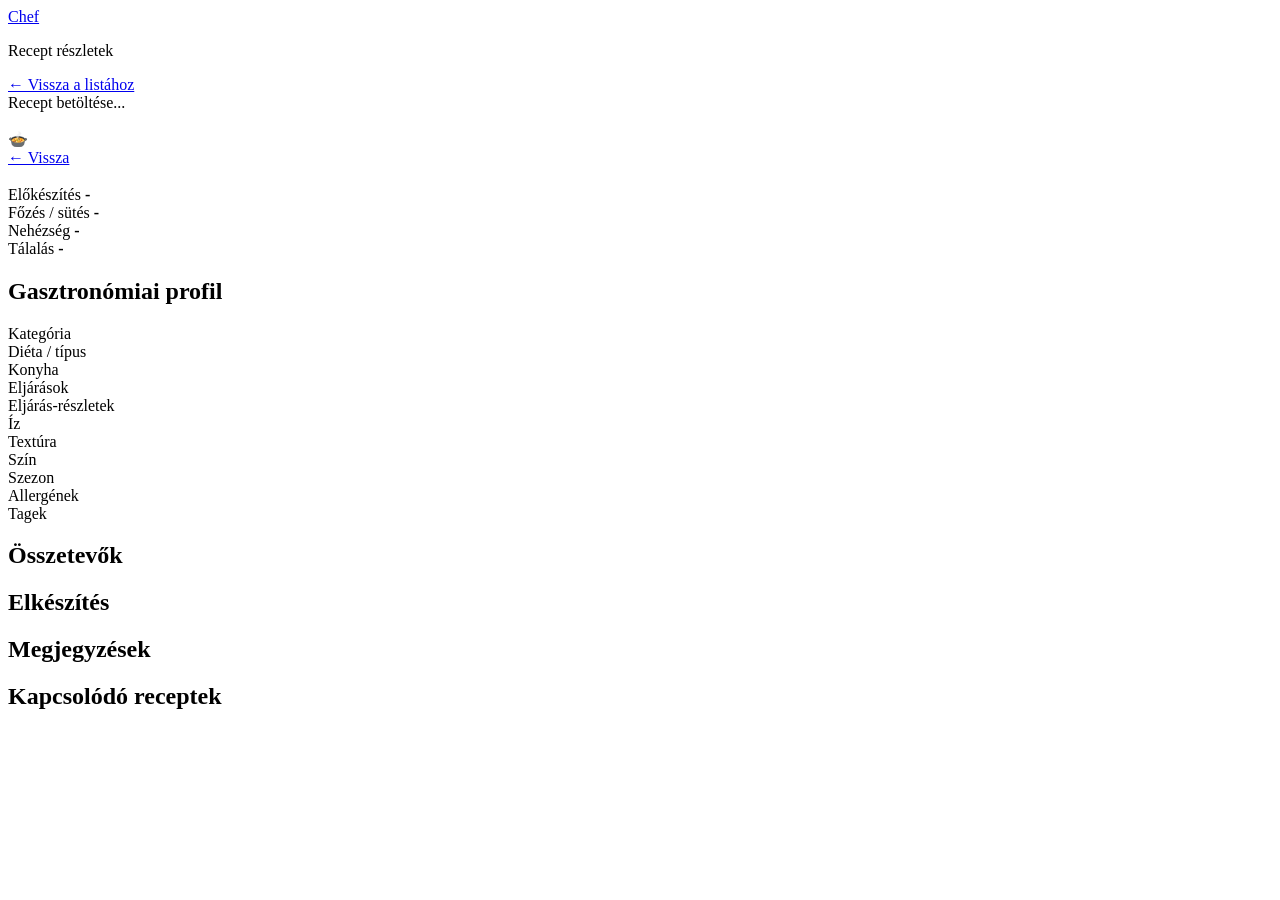
==== recipe.html @ b970fee4 "Create recipe.html" ====
<!DOCTYPE html>
<html lang="hu">
<head>
  <meta charset="UTF-8" />
  <meta name="viewport" content="width=device-width, initial-scale=1.0" />
  <title>Chef — Recept</title>
  <meta name="description" content="Részletes receptoldal kattintható attribútumokkal." />
  <link rel="stylesheet" href="style.css" />
</head>
<body class="theme-chef">
  <header class="topbar sticky">
    <div class="container topbar-inner">
      <div class="brand-block">
        <a class="brand" href="index.html">Chef</a>
        <p class="brand-subtitle">Recept részletek</p>
      </div>
      <div class="topbar-actions">
        <a class="btn btn-ghost btn-small" href="index.html">← Vissza a listához</a>
      </div>
    </div>
  </header>

  <main class="container page">
    <div id="recipeState" class="muted">Recept betöltése...</div>

    <article id="recipeView" class="hidden">
      <section class="recipe-hero card">
        <div class="recipe-hero-media">
          <img id="recipeImage" class="detail-image" src="" alt="" />
          <div id="recipeImageFallback" class="detail-image-fallback hidden">🍲</div>
        </div>

        <div class="recipe-hero-content">
          <div class="detail-topline">
            <a class="text-link" href="index.html">← Vissza</a>
          </div>
          <h1 id="recipeName"></h1>
          <p id="recipeDescription" class="detail-description"></p>

          <div id="detailPrimaryChips" class="chip-group"></div>

          <div class="detail-stats">
            <div class="stat-box">
              <span class="stat-label">Előkészítés</span>
              <strong id="recipePrepTime">-</strong>
            </div>
            <div class="stat-box">
              <span class="stat-label">Főzés / sütés</span>
              <strong id="recipeCookTime">-</strong>
            </div>
            <div class="stat-box">
              <span class="stat-label">Nehézség</span>
              <strong id="recipeDifficulty">-</strong>
            </div>
            <div class="stat-box">
              <span class="stat-label">Tálalás</span>
              <strong id="recipeServingTemp">-</strong>
            </div>
          </div>
        </div>
      </section>

      <section class="detail-grid">
        <section class="card detail-card">
          <h2>Gasztronómiai profil</h2>
          <div class="detail-field">
            <span class="detail-label">Kategória</span>
            <div id="recipeCategory" class="chip-group"></div>
          </div>
          <div class="detail-field">
            <span class="detail-label">Diéta / típus</span>
            <div id="recipeDiet" class="chip-group"></div>
          </div>
          <div class="detail-field">
            <span class="detail-label">Konyha</span>
            <div id="recipeCuisine" class="chip-group"></div>
          </div>
          <div class="detail-field">
            <span class="detail-label">Eljárások</span>
            <div id="recipeMethods" class="chip-group"></div>
          </div>
          <div class="detail-field">
            <span class="detail-label">Eljárás-részletek</span>
            <div id="recipeMethodDetails" class="chip-group"></div>
          </div>
          <div class="detail-field">
            <span class="detail-label">Íz</span>
            <div id="recipeTaste" class="chip-group"></div>
          </div>
          <div class="detail-field">
            <span class="detail-label">Textúra</span>
            <div id="recipeTexture" class="chip-group"></div>
          </div>
          <div class="detail-field">
            <span class="detail-label">Szín</span>
            <div id="recipeColor" class="chip-group"></div>
          </div>
          <div class="detail-field">
            <span class="detail-label">Szezon</span>
            <div id="recipeSeason" class="chip-group"></div>
          </div>
          <div class="detail-field">
            <span class="detail-label">Allergének</span>
            <div id="recipeAllergens" class="chip-group"></div>
          </div>
          <div class="detail-field">
            <span class="detail-label">Tagek</span>
            <div id="recipeTags" class="chip-group"></div>
          </div>
        </section>

        <section class="card detail-card">
          <h2>Összetevők</h2>
          <ul id="recipeIngredients" class="ingredient-list"></ul>
        </section>

        <section class="card detail-card">
          <h2>Elkészítés</h2>
          <ol id="recipeSteps" class="steps-list"></ol>
        </section>

        <section class="card detail-card">
          <h2>Megjegyzések</h2>
          <div id="recipeNotes" class="notes-box muted"></div>
        </section>

        <section class="card detail-card">
          <h2>Kapcsolódó receptek</h2>
          <div id="relatedRecipes" class="related-list"></div>
        </section>
      </section>
    </article>
  </main>

  <script src="recipe.js"></script>
</body>
</html>
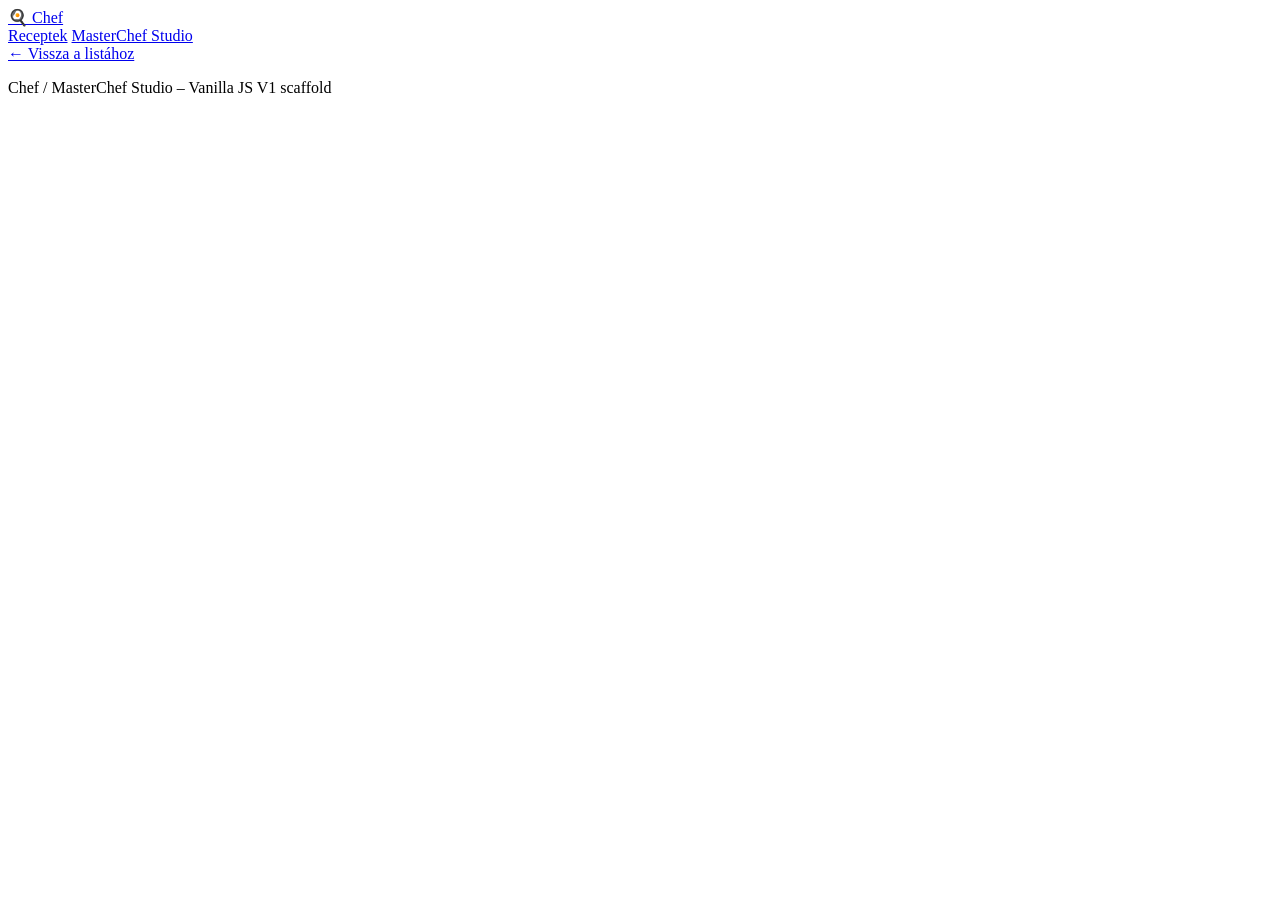
==== commit 2564dd08: "Update recipe.html" ====
--- a/recipe.html
+++ b/recipe.html
@@ -3,135 +3,129 @@
 <head>
   <meta charset="UTF-8" />
   <meta name="viewport" content="width=device-width, initial-scale=1.0" />
-  <title>Chef — Recept</title>
-  <meta name="description" content="Részletes receptoldal kattintható attribútumokkal." />
-  <link rel="stylesheet" href="style.css" />
+  <title>Chef – Recept</title>
+  <meta name="description" content="Részletes receptnézet attribútumokkal és kapcsolódó receptekkel." />
+  <link rel="stylesheet" href="assets/css/base.css" />
+  <link rel="stylesheet" href="assets/css/chef.css" />
 </head>
-<body class="theme-chef">
-  <header class="topbar sticky">
-    <div class="container topbar-inner">
-      <div class="brand-block">
-        <a class="brand" href="index.html">Chef</a>
-        <p class="brand-subtitle">Recept részletek</p>
-      </div>
-      <div class="topbar-actions">
-        <a class="btn btn-ghost btn-small" href="index.html">← Vissza a listához</a>
-      </div>
+<body data-page="recipe-detail">
+  <header class="site-header">
+    <div class="container header-row">
+      <a href="index.html" class="brand">
+        <span class="brand-mark">🍳</span>
+        <span class="brand-text">Chef</span>
+      </a>
+
+      <nav class="site-nav" aria-label="Fő navigáció">
+        <a href="index.html" class="nav-link is-active">Receptek</a>
+        <a href="studio.html" class="nav-link">MasterChef Studio</a>
+      </nav>
     </div>
   </header>
 
-  <main class="container page">
-    <div id="recipeState" class="muted">Recept betöltése...</div>
+  <main class="container page page-recipe">
+    <div class="page-back-row">
+      <a id="back-to-list-link" class="back-link" href="index.html">← Vissza a listához</a>
+    </div>
 
-    <article id="recipeView" class="hidden">
-      <section class="recipe-hero card">
-        <div class="recipe-hero-media">
-          <img id="recipeImage" class="detail-image" src="" alt="" />
-          <div id="recipeImageFallback" class="detail-image-fallback hidden">🍲</div>
+    <article id="recipe-article" class="recipe-article" hidden>
+      <section class="recipe-hero-card">
+        <p id="recipe-eyebrow" class="eyebrow">Recept</p>
+        <h1 id="recipe-title">Betöltés...</h1>
+        <p id="recipe-short-description" class="hero-copy"></p>
+
+        <div id="recipe-meta-summary" class="meta-summary"></div>
+      </section>
+
+      <section class="recipe-content-grid">
+        <div class="content-main">
+          <section class="content-card">
+            <h2>Leírás</h2>
+            <p id="recipe-description"></p>
+          </section>
+
+          <section class="content-card">
+            <h2>Hozzávalók</h2>
+            <ul id="ingredients-list" class="detail-list"></ul>
+          </section>
+
+          <section class="content-card">
+            <h2>Elkészítés</h2>
+            <ol id="steps-list" class="steps-list"></ol>
+          </section>
         </div>
 
-        <div class="recipe-hero-content">
-          <div class="detail-topline">
-            <a class="text-link" href="index.html">← Vissza</a>
-          </div>
-          <h1 id="recipeName"></h1>
-          <p id="recipeDescription" class="detail-description"></p>
+        <aside class="content-side">
+          <section class="content-card">
+            <h2>Attribútumok</h2>
 
-          <div id="detailPrimaryChips" class="chip-group"></div>
+            <div class="attribute-block">
+              <h3>Kategória</h3>
+              <div id="chips-category" class="chip-row"></div>
+            </div>
 
-          <div class="detail-stats">
-            <div class="stat-box">
-              <span class="stat-label">Előkészítés</span>
-              <strong id="recipePrepTime">-</strong>
+            <div class="attribute-block">
+              <h3>Diéta</h3>
+              <div id="chips-diet" class="chip-row"></div>
             </div>
-            <div class="stat-box">
-              <span class="stat-label">Főzés / sütés</span>
-              <strong id="recipeCookTime">-</strong>
+
+            <div class="attribute-block">
+              <h3>Technológia</h3>
+              <div id="chips-methods" class="chip-row"></div>
             </div>
-            <div class="stat-box">
-              <span class="stat-label">Nehézség</span>
-              <strong id="recipeDifficulty">-</strong>
+
+            <div class="attribute-block">
+              <h3>Technológiai részletek</h3>
+              <div id="chips-method-details" class="chip-row"></div>
             </div>
-            <div class="stat-box">
-              <span class="stat-label">Tálalás</span>
-              <strong id="recipeServingTemp">-</strong>
+
+            <div class="attribute-block">
+              <h3>Íz</h3>
+              <div id="chips-taste" class="chip-row"></div>
             </div>
-          </div>
-        </div>
-      </section>
 
-      <section class="detail-grid">
-        <section class="card detail-card">
-          <h2>Gasztronómiai profil</h2>
-          <div class="detail-field">
-            <span class="detail-label">Kategória</span>
-            <div id="recipeCategory" class="chip-group"></div>
-          </div>
-          <div class="detail-field">
-            <span class="detail-label">Diéta / típus</span>
-            <div id="recipeDiet" class="chip-group"></div>
-          </div>
-          <div class="detail-field">
-            <span class="detail-label">Konyha</span>
-            <div id="recipeCuisine" class="chip-group"></div>
-          </div>
-          <div class="detail-field">
-            <span class="detail-label">Eljárások</span>
-            <div id="recipeMethods" class="chip-group"></div>
-          </div>
-          <div class="detail-field">
-            <span class="detail-label">Eljárás-részletek</span>
-            <div id="recipeMethodDetails" class="chip-group"></div>
-          </div>
-          <div class="detail-field">
-            <span class="detail-label">Íz</span>
-            <div id="recipeTaste" class="chip-group"></div>
-          </div>
-          <div class="detail-field">
-            <span class="detail-label">Textúra</span>
-            <div id="recipeTexture" class="chip-group"></div>
-          </div>
-          <div class="detail-field">
-            <span class="detail-label">Szín</span>
-            <div id="recipeColor" class="chip-group"></div>
-          </div>
-          <div class="detail-field">
-            <span class="detail-label">Szezon</span>
-            <div id="recipeSeason" class="chip-group"></div>
-          </div>
-          <div class="detail-field">
-            <span class="detail-label">Allergének</span>
-            <div id="recipeAllergens" class="chip-group"></div>
-          </div>
-          <div class="detail-field">
-            <span class="detail-label">Tagek</span>
-            <div id="recipeTags" class="chip-group"></div>
-          </div>
-        </section>
+            <div class="attribute-block">
+              <h3>Textúra</h3>
+              <div id="chips-texture" class="chip-row"></div>
+            </div>
 
-        <section class="card detail-card">
-          <h2>Összetevők</h2>
-          <ul id="recipeIngredients" class="ingredient-list"></ul>
-        </section>
+            <div class="attribute-block">
+              <h3>Színvilág</h3>
+              <div id="chips-color" class="chip-row"></div>
+            </div>
 
-        <section class="card detail-card">
-          <h2>Elkészítés</h2>
-          <ol id="recipeSteps" class="steps-list"></ol>
-        </section>
+            <div class="attribute-block">
+              <h3>Allergének</h3>
+              <div id="chips-allergens" class="chip-row"></div>
+            </div>
 
-        <section class="card detail-card">
-          <h2>Megjegyzések</h2>
-          <div id="recipeNotes" class="notes-box muted"></div>
-        </section>
+            <div class="attribute-block">
+              <h3>Címkék</h3>
+              <div id="chips-tags" class="chip-row"></div>
+            </div>
+          </section>
 
-        <section class="card detail-card">
-          <h2>Kapcsolódó receptek</h2>
-          <div id="relatedRecipes" class="related-list"></div>
-        </section>
+          <section class="content-card">
+            <h2>Kapcsolódó receptek</h2>
+            <div id="related-recipes" class="related-list"></div>
+          </section>
+        </aside>
       </section>
     </article>
+
+    <section id="recipe-not-found" class="empty-state" hidden>
+      <h1>Ez a recept nem található</h1>
+      <p>Lehet, hogy hibás a slug vagy a recept már nem létezik.</p>
+      <a class="button button-primary" href="index.html">Vissza a receptlistához</a>
+    </section>
   </main>
 
-  <script src="recipe.js"></script>
+  <footer class="site-footer">
+    <div class="container footer-row">
+      <p>Chef / MasterChef Studio – Vanilla JS V1 scaffold</p>
+    </div>
+  </footer>
+
+  <script type="module" src="assets/js/recipe-detail.js"></script>
 </body>
 </html>
